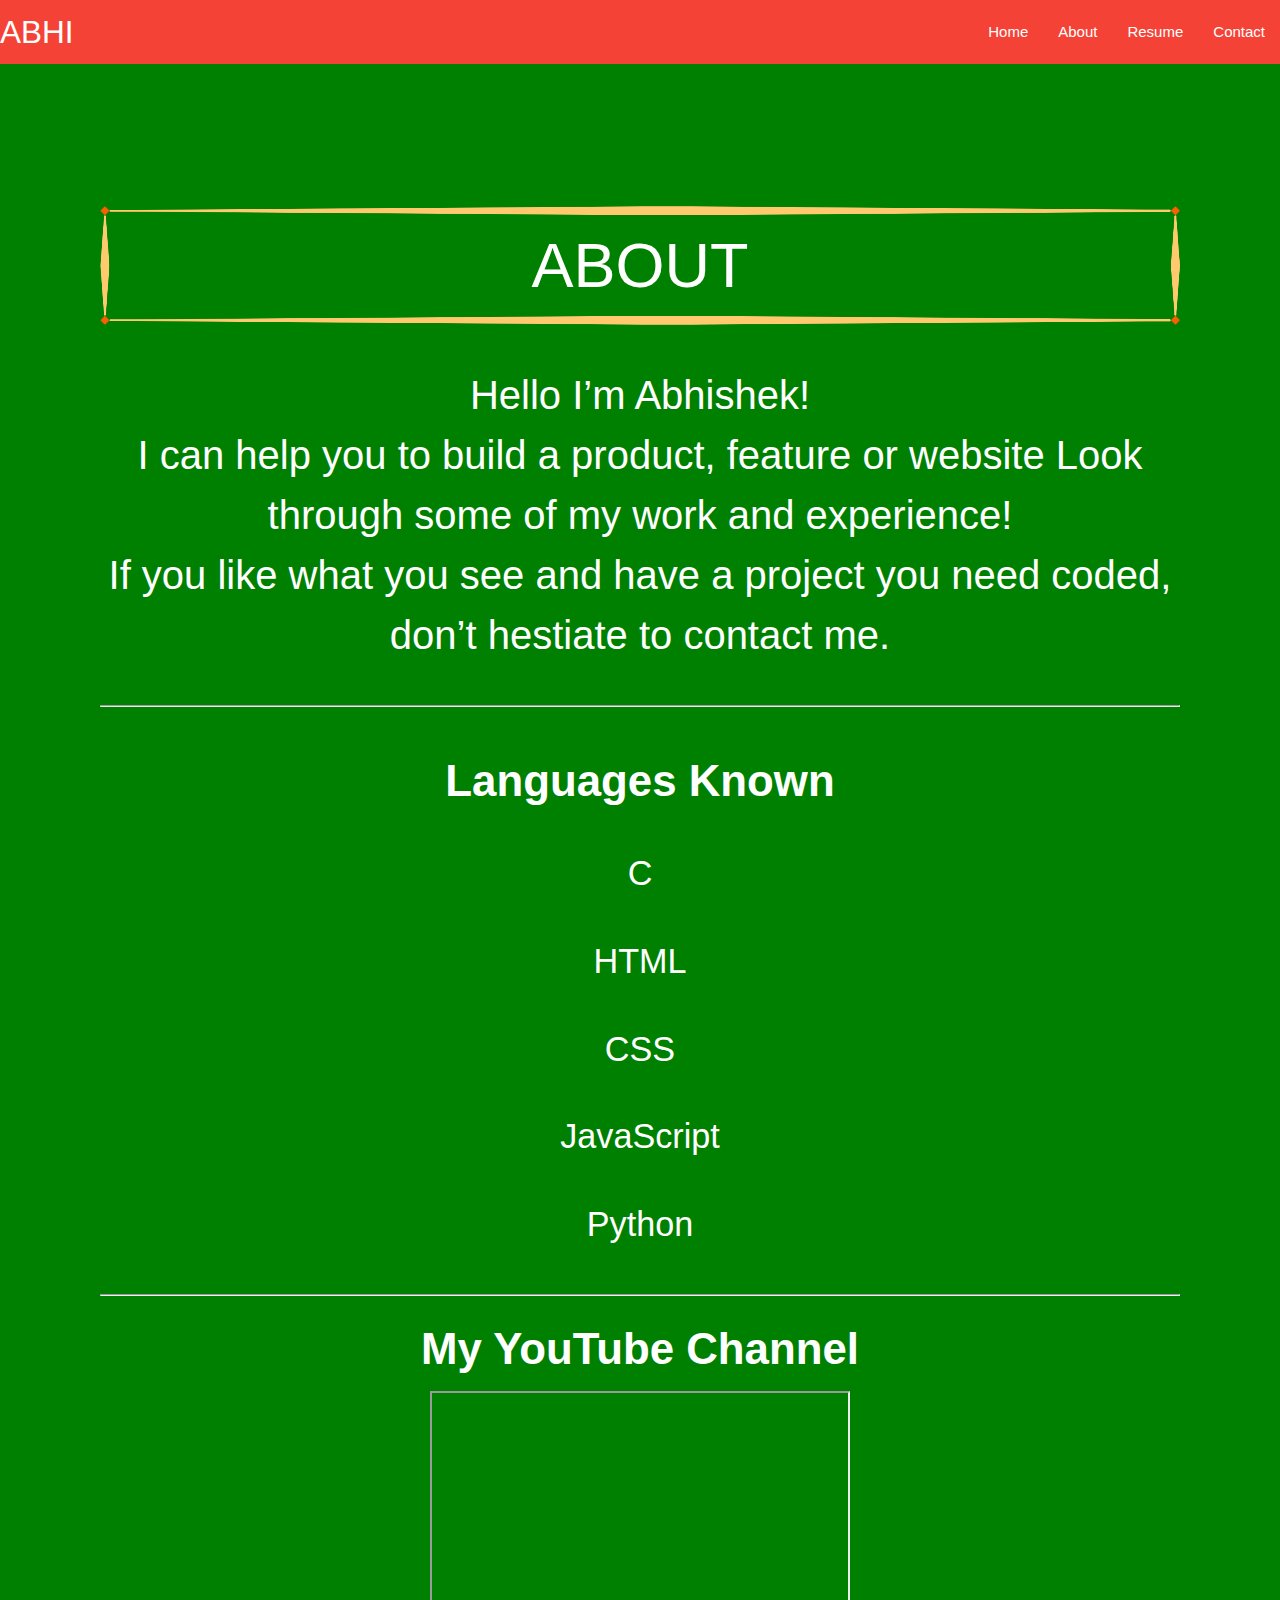
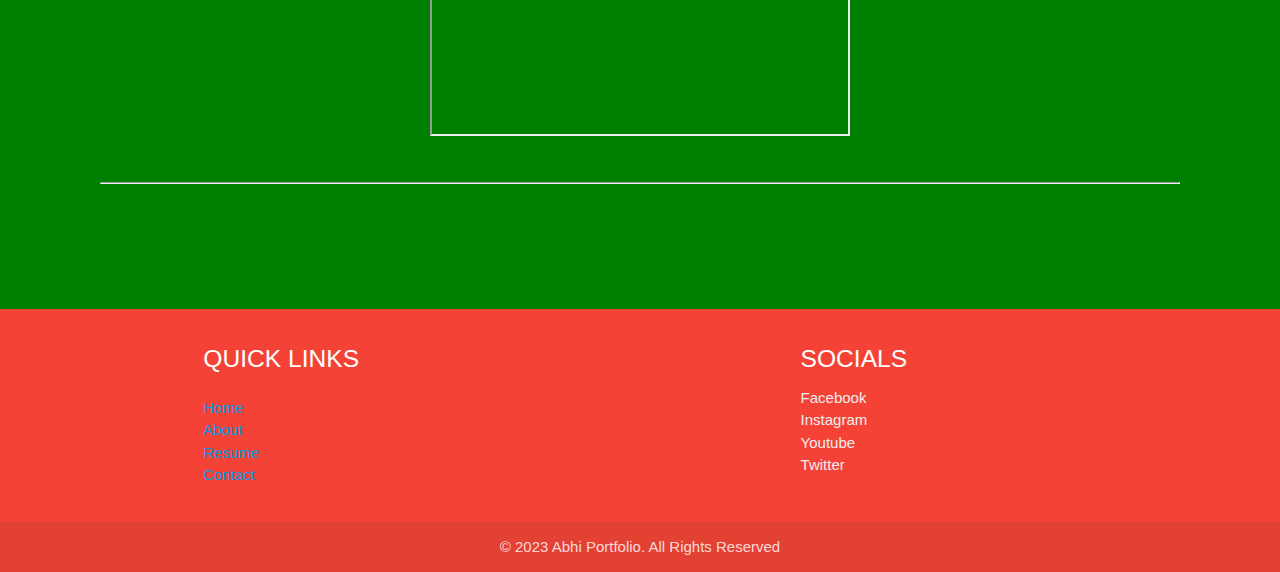
==== about.html @ 39b00e56 "Portfolio" ====
<!DOCTYPE html>
<html lang="en">

<head>
    <meta charset="UTF-8">
    <meta http-equiv="X-UA-Compatible" content="IE=edge">
    <meta name="viewport" content="width=device-width, initial-scale=1.0">
    <title>Abhishek Portfolio | About</title>
    <link rel="shortcut icon" href="./images/favicon.ico" type="image/x-icon">
    <!-- Compiled and minified CSS -->
    <link rel="stylesheet" href="https://cdnjs.cloudflare.com/ajax/libs/materialize/1.0.0/css/materialize.min.css">
    <link href="https://fonts.googleapis.com/icon?family=Material+Icons" rel="stylesheet">
    <link rel="stylesheet" href="resume.css">
</head>

<body>
    <!-- Nav -->
    <nav>
        <div class="nav-wrapper red">
            <a href="#" class="brand-logo">ABHI</a>
            <ul id="nav-mobile" class="right hide-on-med-and-down">
                <li><a href="index.html" title="Home">Home</a></li>
                <li><a href="about.html" title="About">About</a></li>
                <li><a href="./images/abhi_resume.pdf" title="Resume">Resume</a></li>
                <li><a href="contact.html" title="Contact">Contact</a></li>
            </ul>
        </div>
    </nav>
    <!-- End of Nav -->


    <div class="about">

        <h1 id="borderimg">ABOUT</h1>
        <p class="about_txt">
            Hello I’m Abhishek!<br> I can help you to build a product,
            feature or website Look through some of my work and experience!<br> If
            you like what you see and have a project you need coded, don’t
            hestiate to contact me.
        </p>





        <hr>
        <div class="about-skills">
            <div class="skills-container">
                <ul class="skills-language">
                    <li class="skill-title">
                        <h3><b>Languages Known</b></h3>
                    </li>
                </ul>
                <ul>
                    <li>
                        <h4>C</h4>
                    </li>
                </ul>
                <ul>
                    <li>
                        <h4>HTML</h4>
                    </li>
                </ul>
                <ul>
                    <li>
                        <h4>CSS</h4>
                    </li>
                </ul>
                <ul>
                    <li>
                        <h4>JavaScript</h4>
                    </li>
                </ul>
                <ul>
                    <li>
                        <h4>Python</h4>
                    </li>
                </ul>
            </div>
        </div>









        <hr>
        <b>
            <h3 class="center"><b>My YouTube Channel</b></h3>
        </b>
        <iframe width="420" height="345" src="https://www.youtube.com/embed/DtfdB55s6E4">
        </iframe>

        <hr>

    </div>




    <!-- Footer -->
    <footer class="page-footer red">
        <div class="container">
            <div class="row">
                <div class="col l6 s12">
                    <h5 class="white-text">QUICK LINKS</h5>
                    <ul id="nav-mobile" class="left hide-on-med-and-down">
                        <li><a href="index.html" title="Home">Home</a></li>
                        <li><a href="about.html" title="About">About</a></li>
                        <li><a href="./images/abhi_resume.pdf" title="Resume">Resume</a></li>
                        <li><a href="contact.html" title="Contact">Contact</a></li>
                    </ul>
                </div>
                <div class="col l4 offset-l2 s12">
                    <h5 class="white-text">SOCIALS</h5>
                    <ul>
                        <li><a class="grey-text text-lighten-3"
                                href="https://www.facebook.com/profile.php?id=100070896248008&mibextid=ZbWKwL"
                                target="_blank">Facebook</a></li>
                        <li><a class="grey-text text-lighten-3"
                                href="https://instagram.com/abhishek._.photography?igshid=YmMyMTA2M2Y="
                                target="_blank">Instagram</a></li>
                        <li><a class="grey-text text-lighten-3" href="https://youtube.com/@abhicityyt"
                                target="_blank">Youtube</a></li>
                        <li><a class="grey-text text-lighten-3"
                                href="https://twitter.com/machcityabhi?t=FrPgfuW2Xfe2hIX0EO1Fow&s=09"
                                target="_blank">Twitter</a></li>

                        </li>
                    </ul>
                </div>
            </div>
        </div>
        <div class="footer-copyright">
            <div class="container center">
                © 2023 Abhi Portfolio. All Rights Reserved
            </div>
        </div>
    </footer>
    <!-- End of Footer -->




    <!-- Compiled and minified JavaScript -->
    <script src="https://cdnjs.cloudflare.com/ajax/libs/materialize/1.0.0/js/materialize.min.js"></script>
</body>

</html>
---- resume.css ----
/*.header {
    padding: 100px;
    text-align: center;
    background: red;
    color: white;
    font-size: 50px;
}*/

.about {
    padding: 100px;
    text-align: center;
    background: green;
    color: white;
    font-size: 50px;
}

.about_txt {
    color: white;
    font-size: 40px;
}


.contact {
    padding: 100px;
    text-align: center;
    background: green;
    color: white;
    font-size: 40px;
}

.contact_scanner {
    text-align: center;
}

body,
html {
    height: 100%;
    margin: 0;
}

.bg {
    /* The image used */
    background-image: url("./images/abhi.jpg");

    /* Full height */
    height: 100%;

    /* Center and scale the image nicely */
    background-position: center;
    background-repeat: no-repeat;
    background-size: cover;
}

.bg_text {
    text-align: center;
    position: absolute;
    top: 50%;
    left: 50%;
    transform: translate(-50%, -50%);
    color: white;
}

#borderimg {
    border: 10px solid transparent;
    padding: 15px;
    border-image: url(./images/border.png) 30 stretch;
}
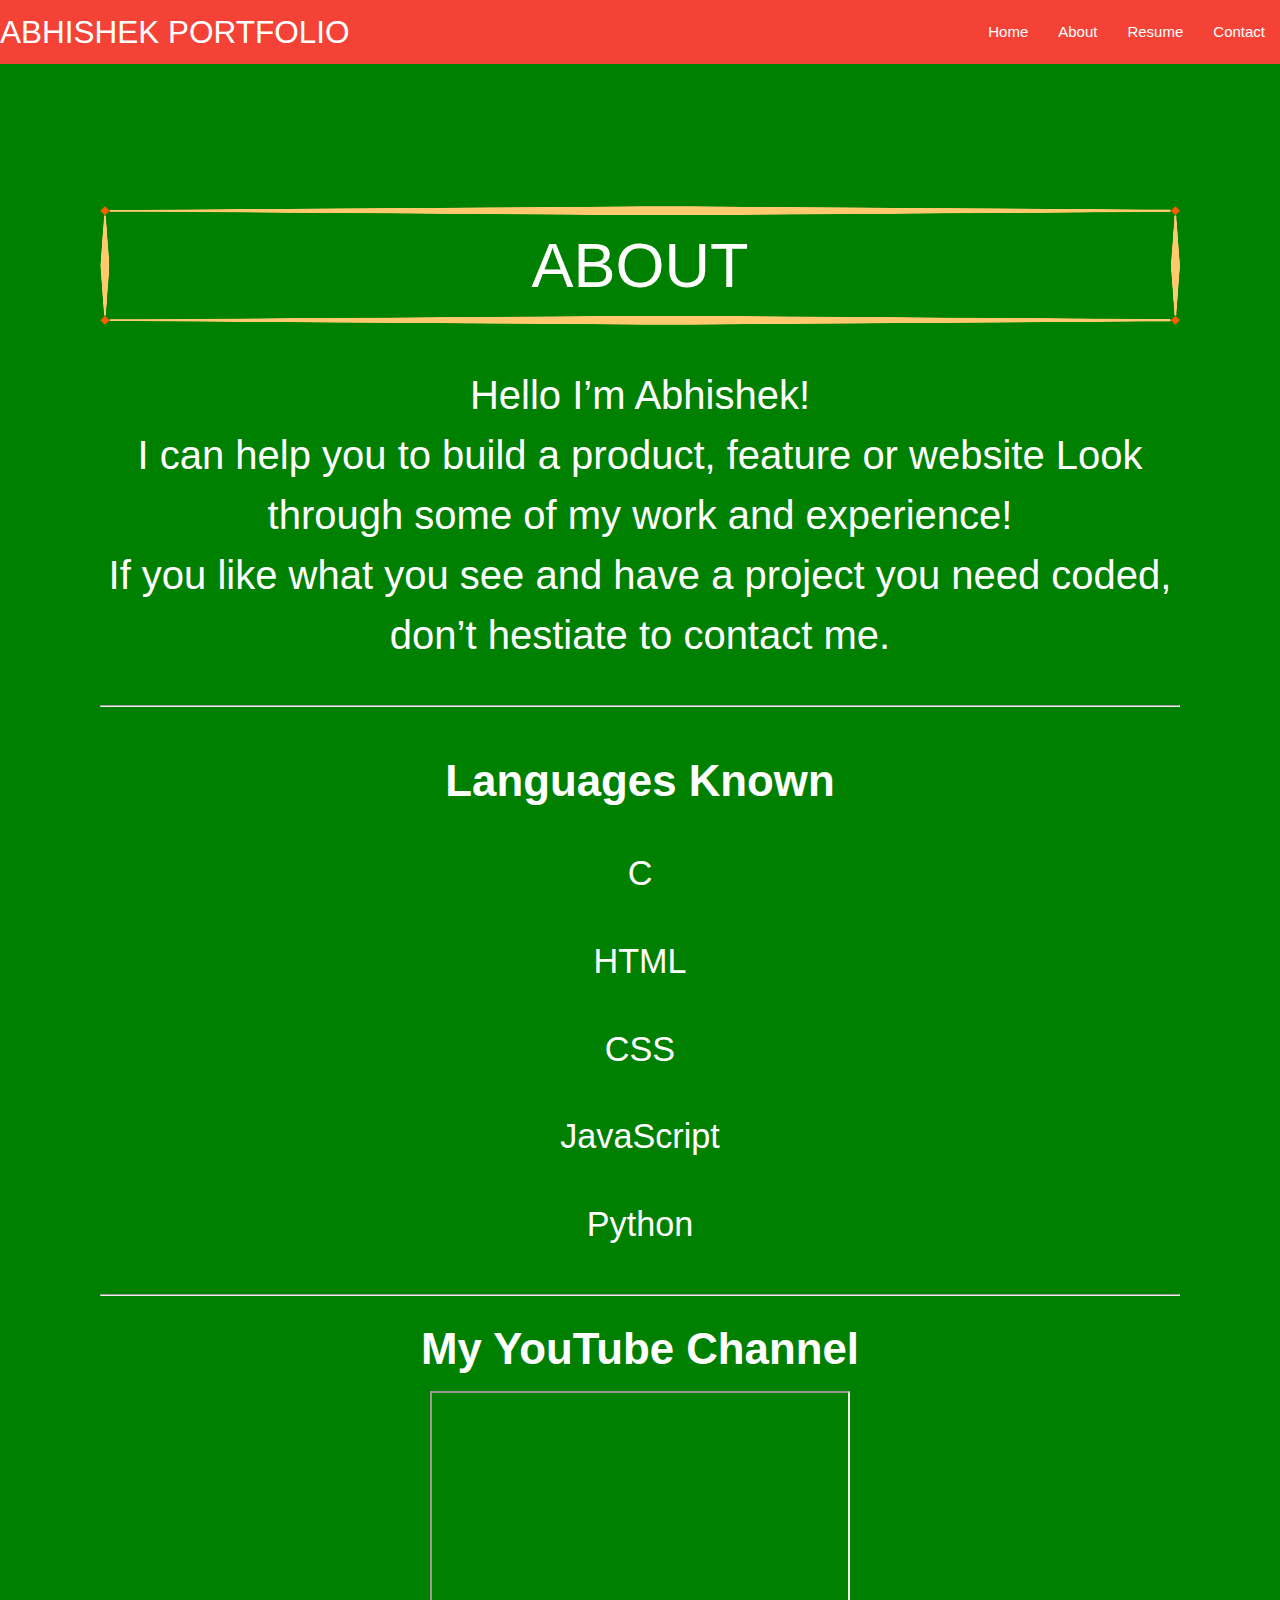
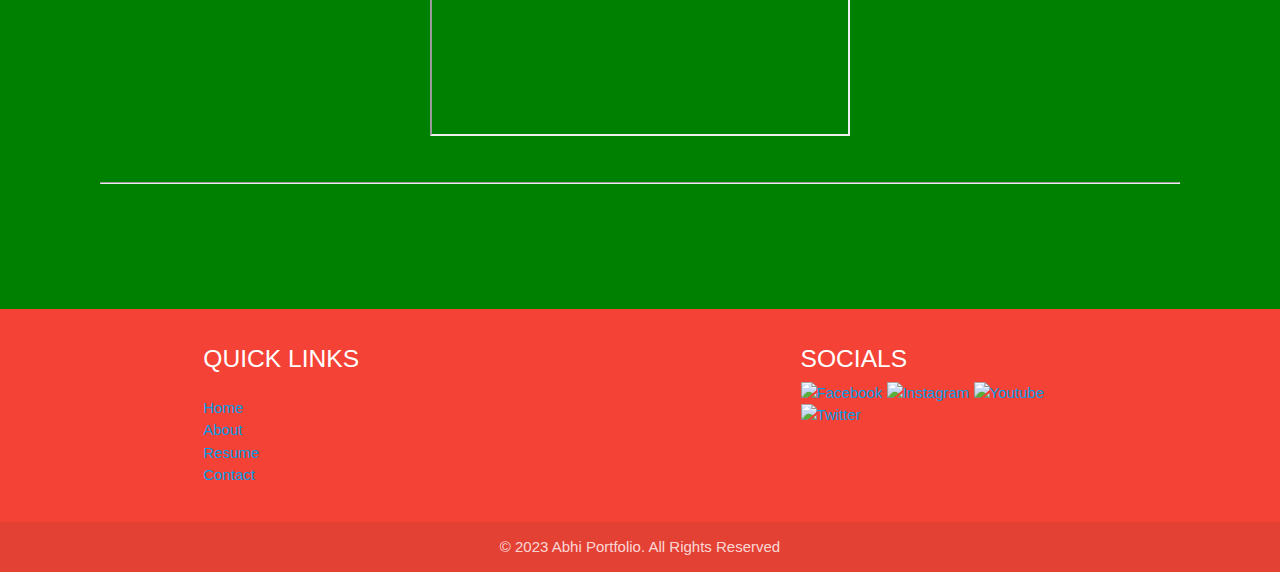
==== commit 0a58f68d: "22-02-23" ====
--- a/about.html
+++ b/about.html
@@ -17,8 +17,9 @@
     <!-- Nav -->
     <nav>
         <div class="nav-wrapper red">
-            <a href="#" class="brand-logo">ABHI</a>
-            <ul id="nav-mobile" class="right hide-on-med-and-down">
+            <a href="#!" class="brand-logo">ABHISHEK PORTFOLIO</a>
+            <a href="#" data-target="mobile-demo" class="sidenav-trigger"><i class="material-icons">menu</i></a>
+            <ul class="right hide-on-med-and-down">
                 <li><a href="index.html" title="Home">Home</a></li>
                 <li><a href="about.html" title="About">About</a></li>
                 <li><a href="./images/abhi_resume.pdf" title="Resume">Resume</a></li>
@@ -26,19 +27,27 @@
             </ul>
         </div>
     </nav>
+
+    <ul class="sidenav" id="mobile-demo">
+        <li><a href="index.html" title="Home">Home</a></li>
+        <li><a href="about.html" title="About">About</a></li>
+        <li><a href="./images/abhi_resume.pdf" title="Resume">Resume</a></li>
+        <li><a href="contact.html" title="Contact">Contact</a></li>
+    </ul>
     <!-- End of Nav -->
 
 
     <div class="about">
+        <div class="col s12 l6">
 
-        <h1 id="borderimg">ABOUT</h1>
-        <p class="about_txt">
-            Hello I’m Abhishek!<br> I can help you to build a product,
-            feature or website Look through some of my work and experience!<br> If
-            you like what you see and have a project you need coded, don’t
-            hestiate to contact me.
-        </p>
-
+            <h1 id="borderimg">ABOUT</h1>
+            <p class="about_txt">
+                Hello I’m Abhishek!<br> I can help you to build a product,
+                feature or website Look through some of my work and experience!<br> If
+                you like what you see and have a project you need coded, don’t
+                hestiate to contact me.
+            </p>
+        </div>
 
 
 
@@ -86,16 +95,16 @@
 
 
 
+        <div class="col s12 l6">
+            <hr>
+            <b>
+                <h3 class="center"><b>My YouTube Channel</b></h3>
+            </b>
+            <iframe width="420" height="345" src="https://www.youtube.com/embed/DtfdB55s6E4">
+            </iframe>
+        </div>
 
         <hr>
-        <b>
-            <h3 class="center"><b>My YouTube Channel</b></h3>
-        </b>
-        <iframe width="420" height="345" src="https://www.youtube.com/embed/DtfdB55s6E4">
-        </iframe>
-
-        <hr>
-
     </div>
 
 
@@ -105,32 +114,29 @@
     <footer class="page-footer red">
         <div class="container">
             <div class="row">
-                <div class="col l6 s12">
+                <div class="col s12 l6">
                     <h5 class="white-text">QUICK LINKS</h5>
                     <ul id="nav-mobile" class="left hide-on-med-and-down">
-                        <li><a href="index.html" title="Home">Home</a></li>
-                        <li><a href="about.html" title="About">About</a></li>
-                        <li><a href="./images/abhi_resume.pdf" title="Resume">Resume</a></li>
-                        <li><a href="contact.html" title="Contact">Contact</a></li>
+                        <li><a href="index.html">Home</a></li>
+                        <li><a href="about.html">About</a></li>
+                        <li><a href="./images/abhi_resume.pdf">Resume</a></li>
+                        <li><a href="contact.html">Contact</a></li>
                     </ul>
                 </div>
                 <div class="col l4 offset-l2 s12">
                     <h5 class="white-text">SOCIALS</h5>
-                    <ul>
-                        <li><a class="grey-text text-lighten-3"
-                                href="https://www.facebook.com/profile.php?id=100070896248008&mibextid=ZbWKwL"
-                                target="_blank">Facebook</a></li>
-                        <li><a class="grey-text text-lighten-3"
-                                href="https://instagram.com/abhishek._.photography?igshid=YmMyMTA2M2Y="
-                                target="_blank">Instagram</a></li>
-                        <li><a class="grey-text text-lighten-3" href="https://youtube.com/@abhicityyt"
-                                target="_blank">Youtube</a></li>
-                        <li><a class="grey-text text-lighten-3"
-                                href="https://twitter.com/machcityabhi?t=FrPgfuW2Xfe2hIX0EO1Fow&s=09"
-                                target="_blank">Twitter</a></li>
+                    <a href="https://www.facebook.com/profile.php?id=100070896248008&mibextid=ZbWKwL"
+                        target="_blank"><img src="https://img.icons8.com/ios-glyphs/30/null/facebook-new.png"
+                            alt="Facebook"></a>
 
-                        </li>
-                    </ul>
+                    <a href="https://instagram.com/abhishek._.photography?igshid=YmMyMTA2M2Y=" target="_blank"><img
+                            src="https://img.icons8.com/ios-glyphs/30/null/instagram-new.png" alt="Instagram"></a>
+
+                    <a href="https://youtube.com/@abhicityyt" target="_blank"><img
+                            src="https://img.icons8.com/material-rounded/30/null/youtube-play.png" alt="Youtube"></a>
+
+                    <a href="https://twitter.com/machcityabhi?t=FrPgfuW2Xfe2hIX0EO1Fow&s=09" target="_blank"><img
+                            src="https://img.icons8.com/ios-glyphs/30/null/twitter--v1.png" alt="Twitter"></a>
                 </div>
             </div>
         </div>
@@ -142,11 +148,16 @@
     </footer>
     <!-- End of Footer -->
 
-
-
-
     <!-- Compiled and minified JavaScript -->
     <script src="https://cdnjs.cloudflare.com/ajax/libs/materialize/1.0.0/js/materialize.min.js"></script>
+
+    <script>
+
+        document.addEventListener('DOMContentLoaded', function () {
+            var elems = document.querySelectorAll('.sidenav');
+            var instances = M.Sidenav.init(elems, {});
+        });
+    </script>
 </body>
 
 </html>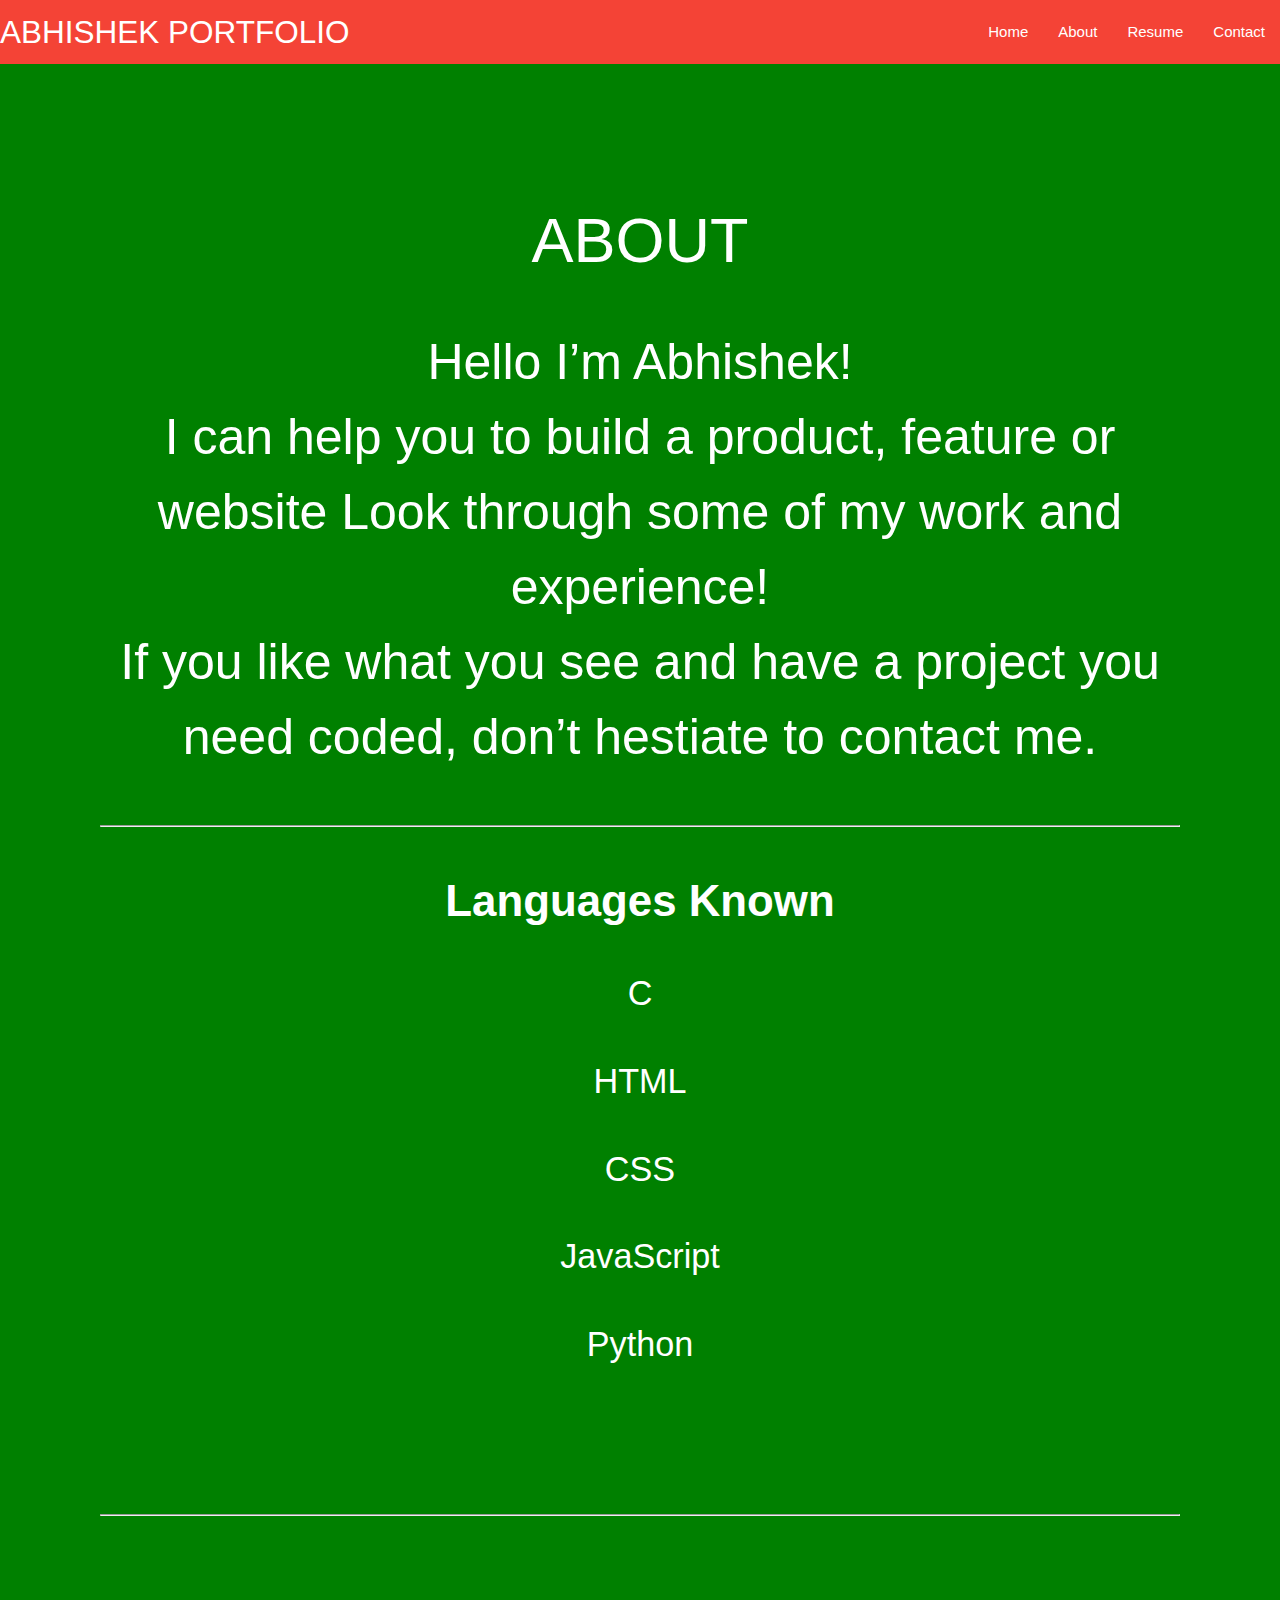
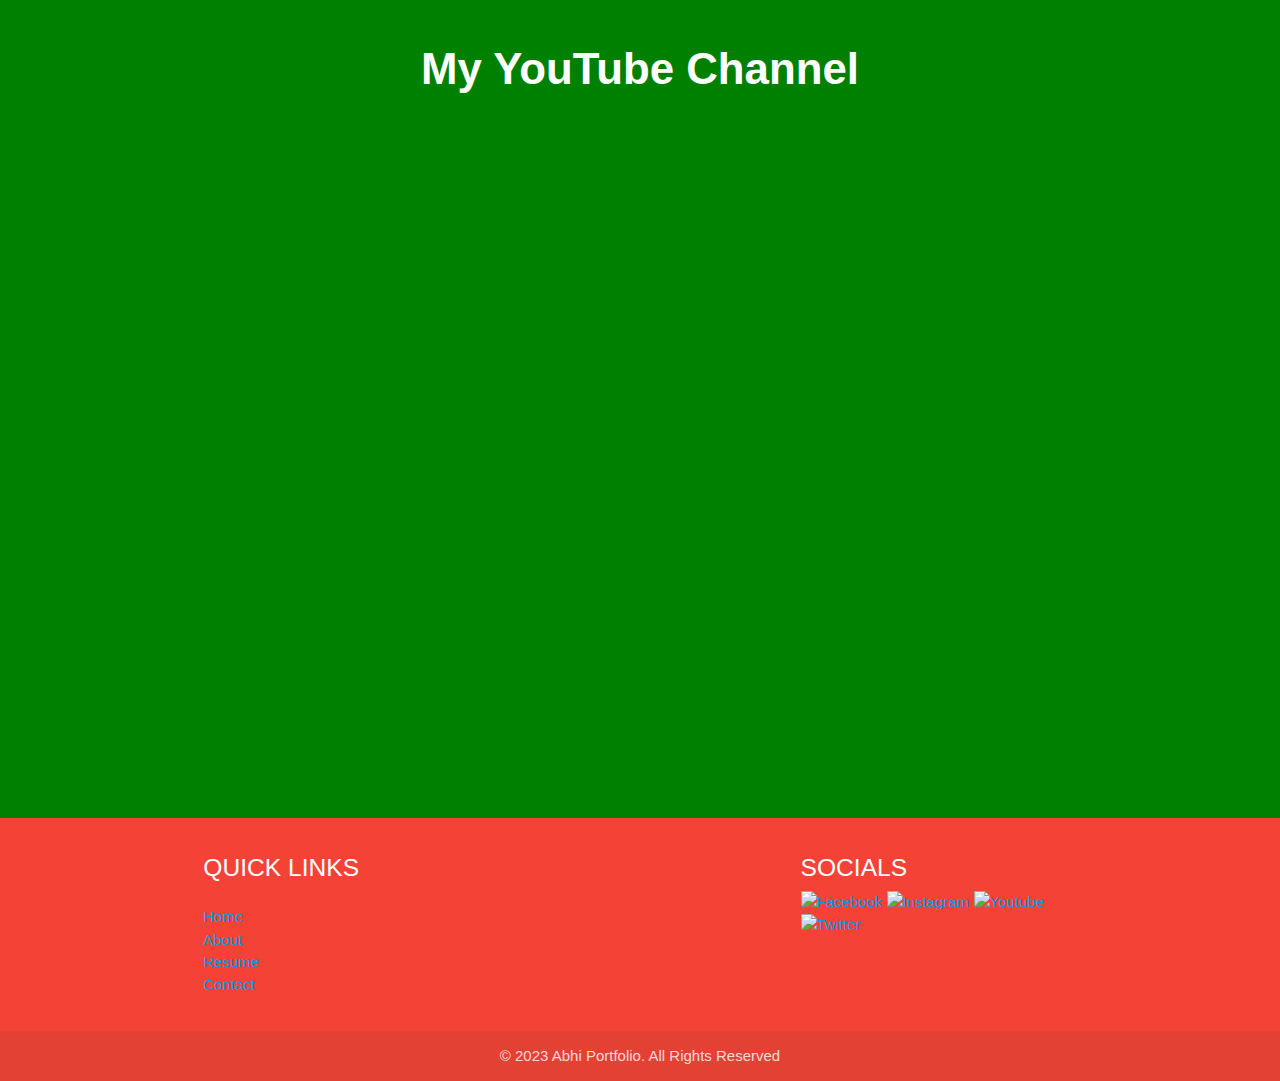
==== commit 7ccd0902: "edited" ====
--- a/about.html
+++ b/about.html
@@ -40,7 +40,7 @@
     <div class="about">
         <div class="col s12 l6">
 
-            <h1 id="borderimg">ABOUT</h1>
+            <h1>ABOUT</h1>
             <p class="about_txt">
                 Hello I’m Abhishek!<br> I can help you to build a product,
                 feature or website Look through some of my work and experience!<br> If
@@ -92,19 +92,17 @@
 
 
 
+        <br>
+        <hr>
+        <br>
 
-
-
-        <div class="col s12 l6">
-            <hr>
-            <b>
-                <h3 class="center"><b>My YouTube Channel</b></h3>
-            </b>
-            <iframe width="420" height="345" src="https://www.youtube.com/embed/DtfdB55s6E4">
-            </iframe>
+        <b>
+            <h3 class="center"><b>My YouTube Channel</b></h3>
+        </b>
+        <div class="video-container">
+            <iframe width="853" height="480" src="https://www.youtube.com/embed/DtfdB55s6E4" frameborder="0"
+                allowfullscreen></iframe>
         </div>
-
-        <hr>
     </div>
 
 
--- a/resume.css
+++ b/resume.css
@@ -16,7 +16,6 @@
 
 .about_txt {
     color: white;
-    font-size: 40px;
 }
 
 
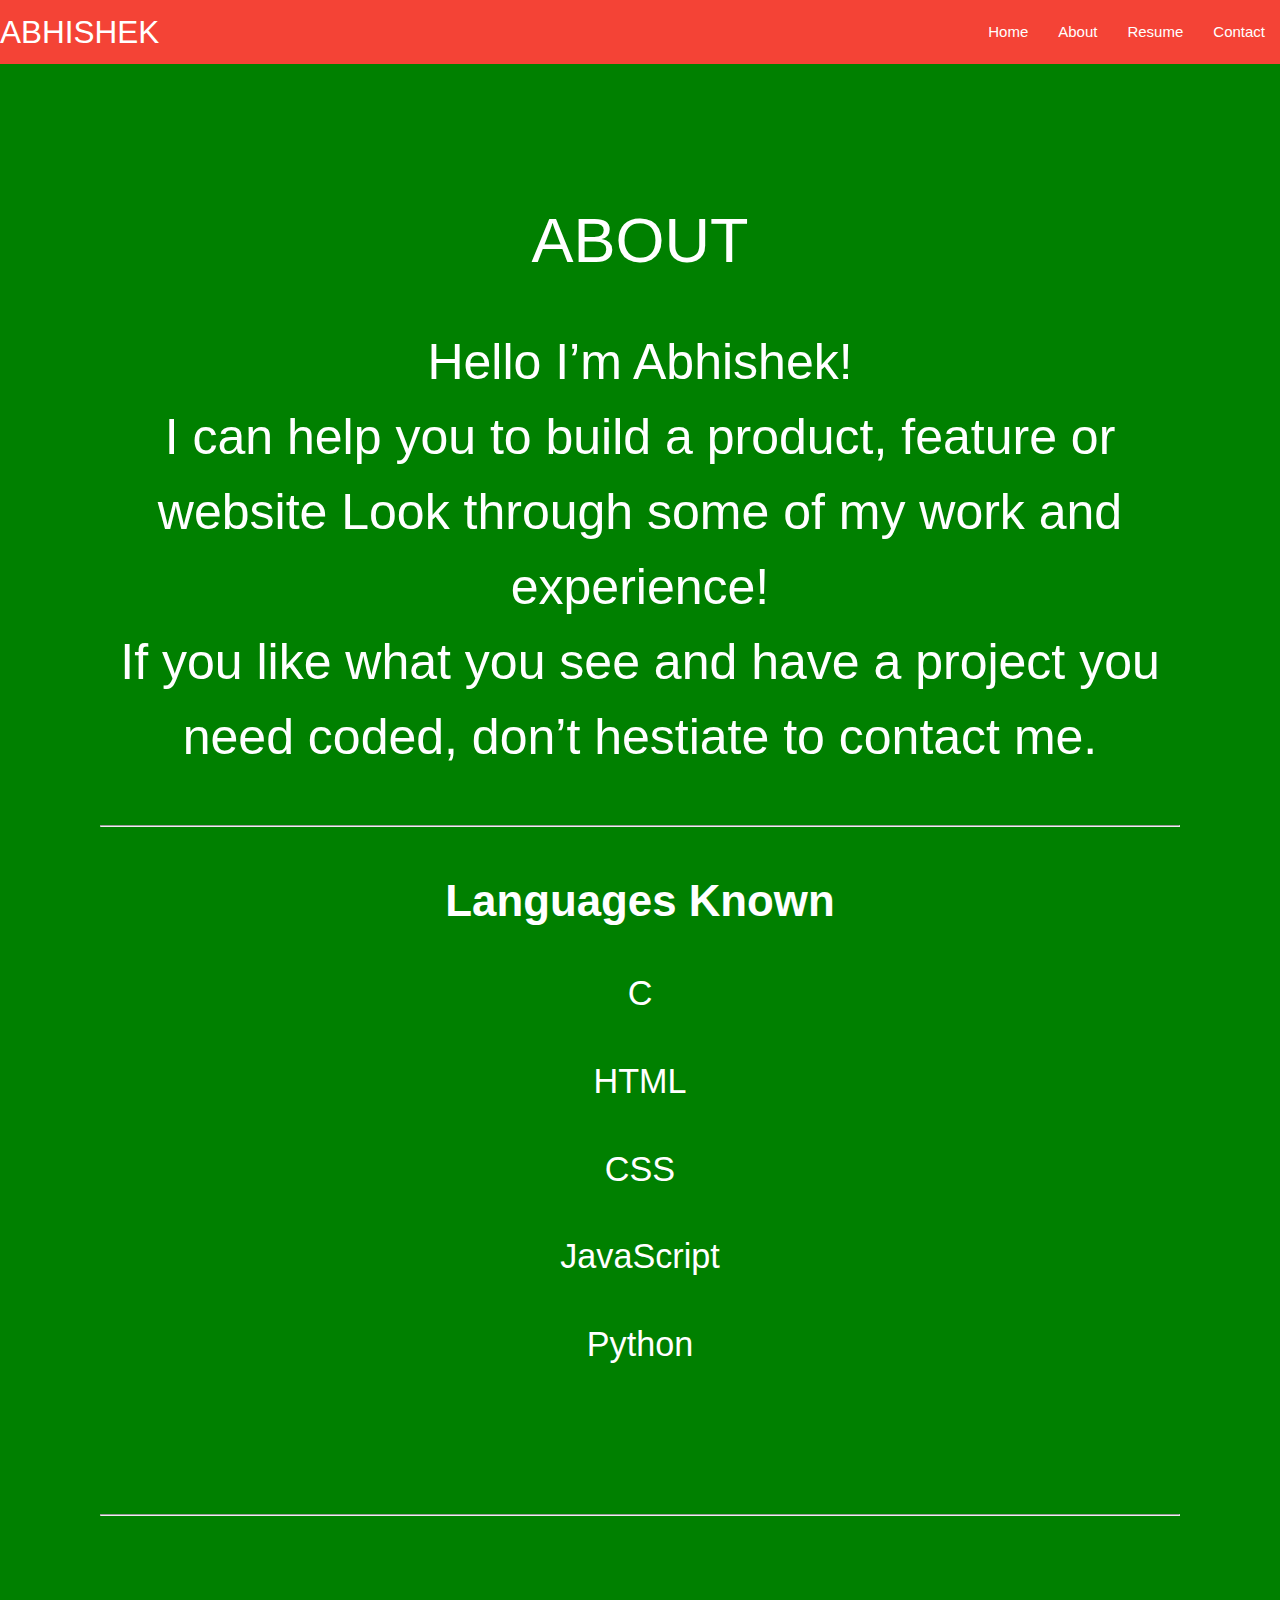
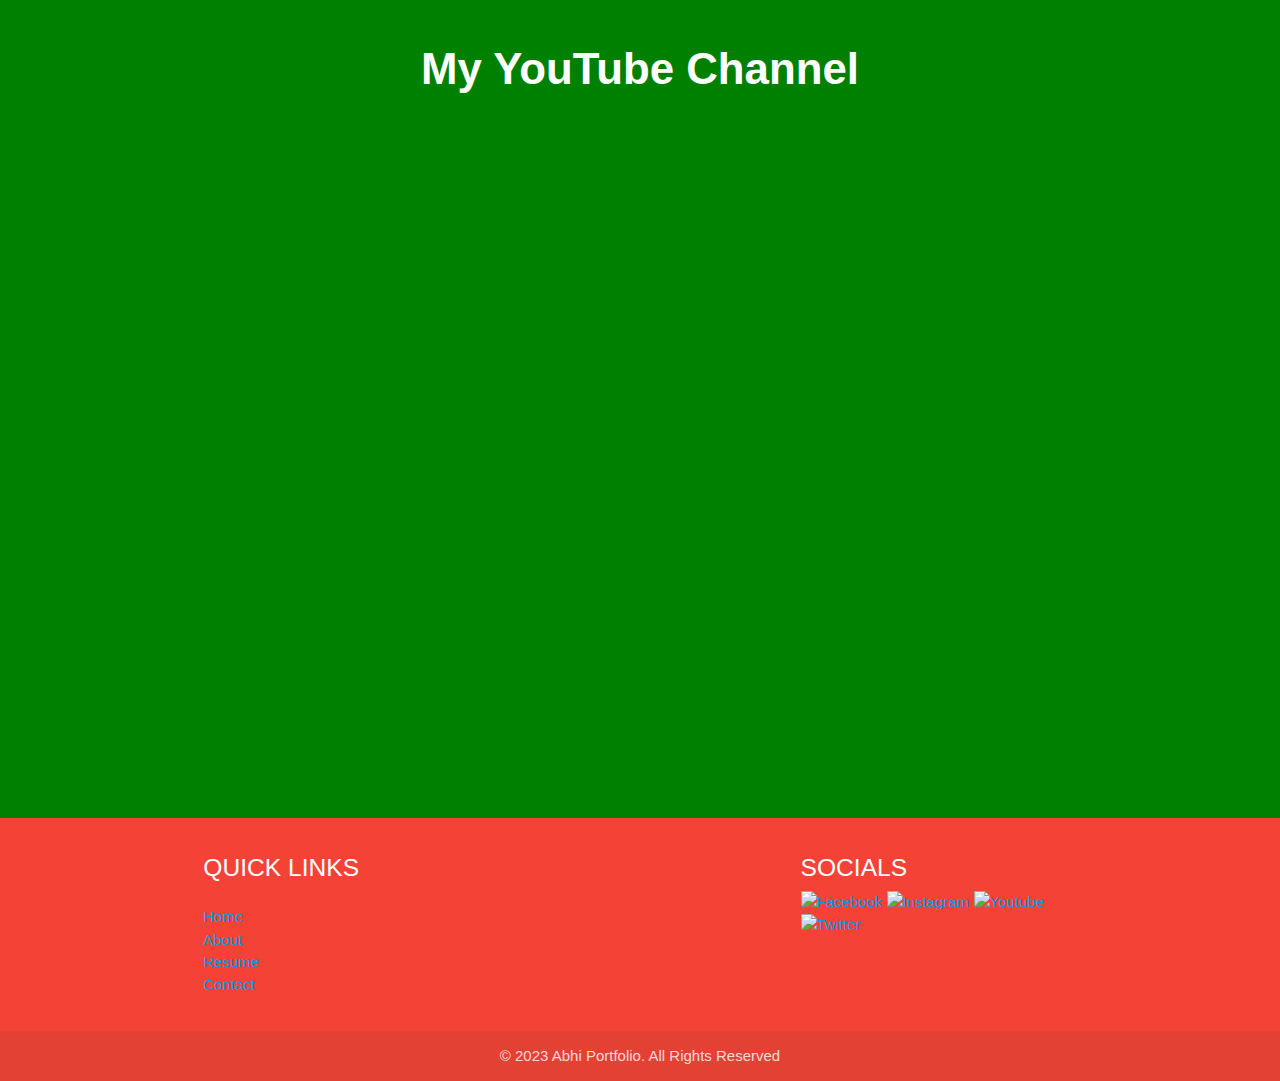
==== commit 6c71d4c6: "removed" ====
--- a/about.html
+++ b/about.html
@@ -11,13 +11,30 @@
     <link rel="stylesheet" href="https://cdnjs.cloudflare.com/ajax/libs/materialize/1.0.0/css/materialize.min.css">
     <link href="https://fonts.googleapis.com/icon?family=Material+Icons" rel="stylesheet">
     <link rel="stylesheet" href="resume.css">
+    <!-- <style>
+        * {
+            box-sizing: border-box;
+        }
+
+        .column {
+            float: left;
+            width: 33.33%;
+            padding: 5px;
+        }
+
+        .row::after {
+            content: "";
+            clear: both;
+            display: table;
+        }
+    </style> -->
 </head>
 
 <body>
     <!-- Nav -->
     <nav>
         <div class="nav-wrapper red">
-            <a href="#!" class="brand-logo">ABHISHEK PORTFOLIO</a>
+            <a href="#!" class="brand-logo">ABHISHEK</a>
             <a href="#" data-target="mobile-demo" class="sidenav-trigger"><i class="material-icons">menu</i></a>
             <ul class="right hide-on-med-and-down">
                 <li><a href="index.html" title="Home">Home</a></li>
@@ -49,10 +66,34 @@
             </p>
         </div>
 
-
-
-
         <hr>
+
+        <!-- <div class="row">
+            <div class="column">
+                <img src="./images/img/cp.png" alt="html5 style=" width:100%">
+            </div>
+
+            <div class="column">
+                <img src="./images/img/html.png" alt="html5">
+            </div>
+
+            <div class="column">
+                <img src="./images/img/css.png" alt="html5">
+            </div>
+
+            <div class="column">
+                <img src="./images/img/js.jpeg" alt="html5">
+            </div>
+
+            <div class="column">
+                <img src="./images/img/Python.png" alt="html5">
+            </div>
+        </div>
+
+
+        <hr> -->
+
+
         <div class="about-skills">
             <div class="skills-container">
                 <ul class="skills-language">
